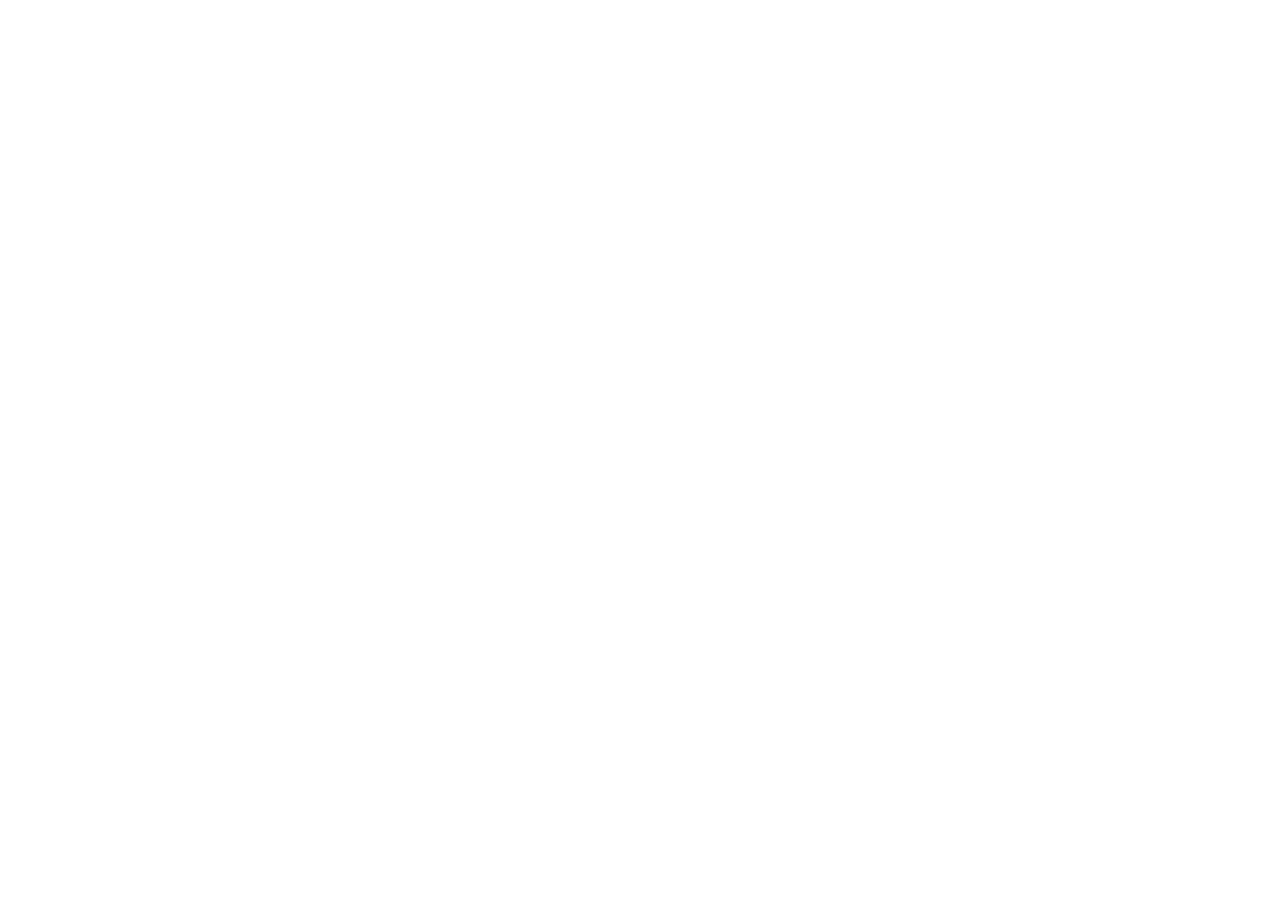
==== index.html @ 649a9860 "linkage" ====
<!DOCTYPE html>
<html lang="en">
<head>
   <meta charset="UTF-8">
   <title>User Notes Exercise</title>
</head>
<body>



   <script src="/bower_components/angular/angular.js"></script>
   <script src="/bower_components/angular-route/angular-route.js"></script>
   <script src="/bower_components/firebase/firebase.js"></script>
   <script src="user.js"></script>
</body>
</html>
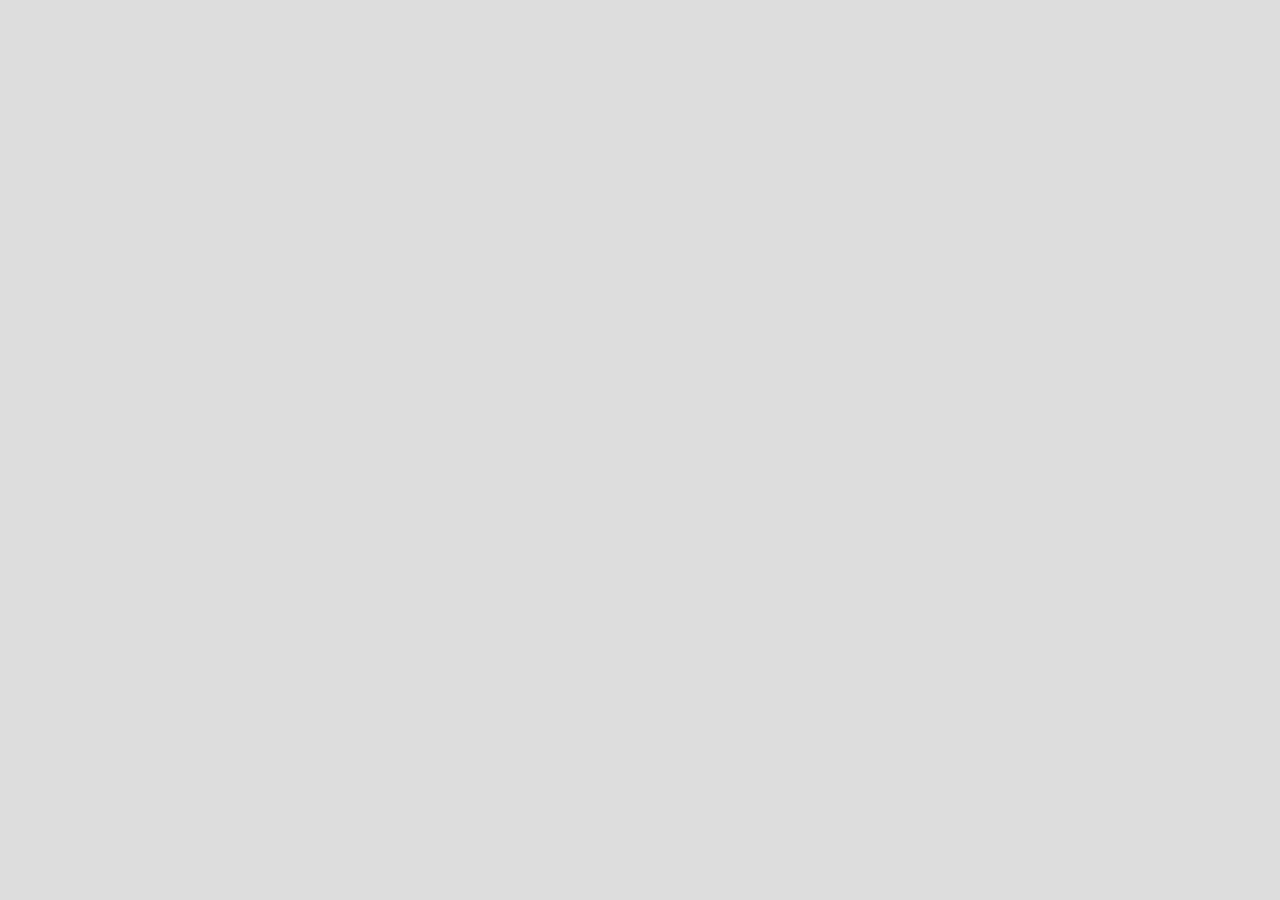
==== commit 998696a6: "routes" ====
--- a/index.html
+++ b/index.html
@@ -3,11 +3,19 @@
 <head>
    <meta charset="UTF-8">
    <title>User Notes Exercise</title>
+   <link rel="stylesheet" type="text/css" href="styling.css">
 </head>
-<body>
+
+<body ng-app="userNotes">
+
+
+   <div ng-view>
+
+   </div>
 
 
 
+<!-- _______script tags_______ -->
    <script src="/bower_components/angular/angular.js"></script>
    <script src="/bower_components/angular-route/angular-route.js"></script>
    <script src="/bower_components/firebase/firebase.js"></script>
--- a/styling.css
+++ b/styling.css
@@ -0,0 +1,3 @@
+body {
+   background-color: #ddd;
+}
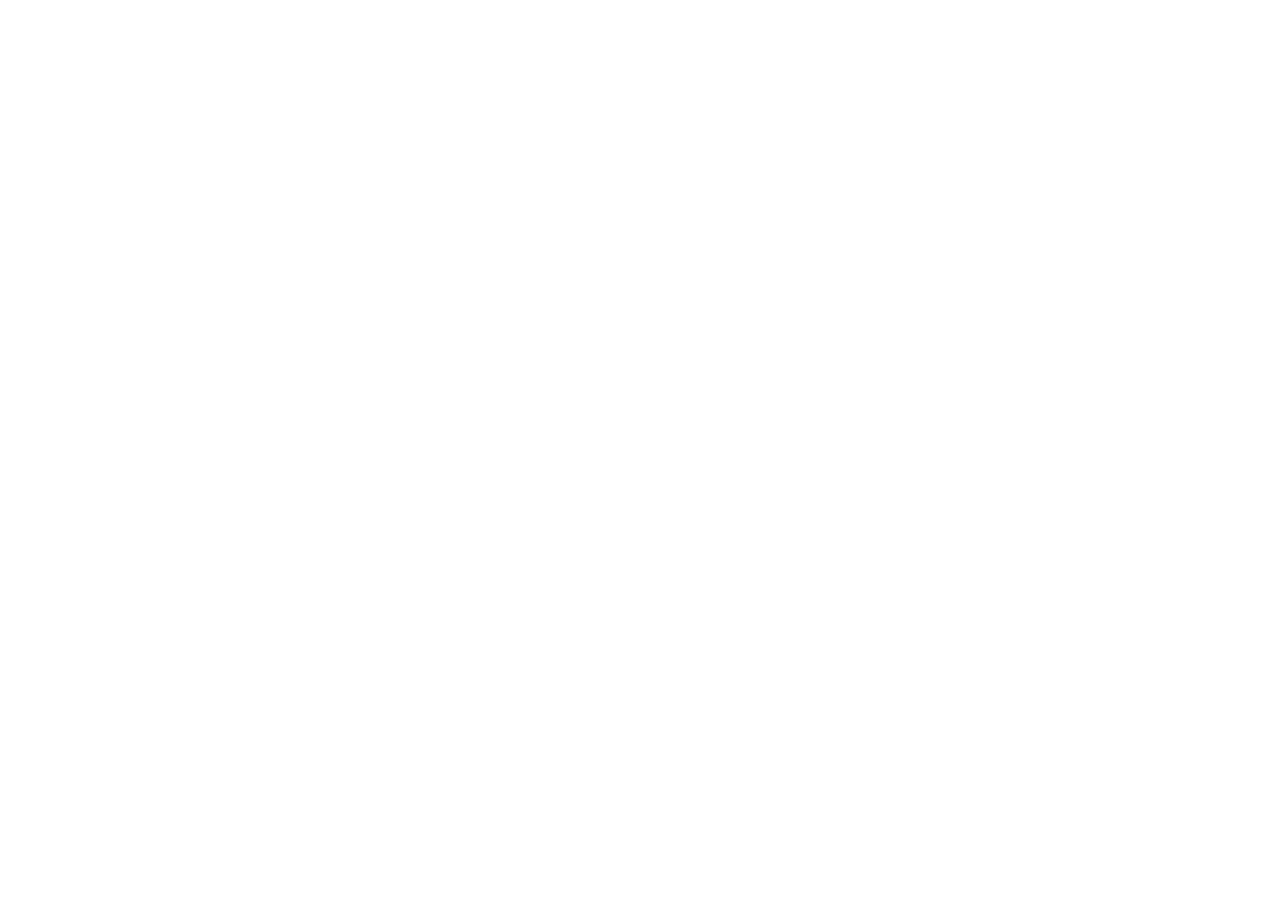
==== commit 384b6aec: "added call to firebase" ====
--- a/index.html
+++ b/index.html
@@ -16,6 +16,7 @@
 
 
 <!-- _______script tags_______ -->
+
    <script src="/bower_components/angular/angular.js"></script>
    <script src="/bower_components/angular-route/angular-route.js"></script>
    <script src="/bower_components/firebase/firebase.js"></script>
--- a/styling.css
+++ b/styling.css
@@ -1,3 +1,3 @@
 body {
-   background-color: #ddd;
+   background-color: #lightgreen;
 }
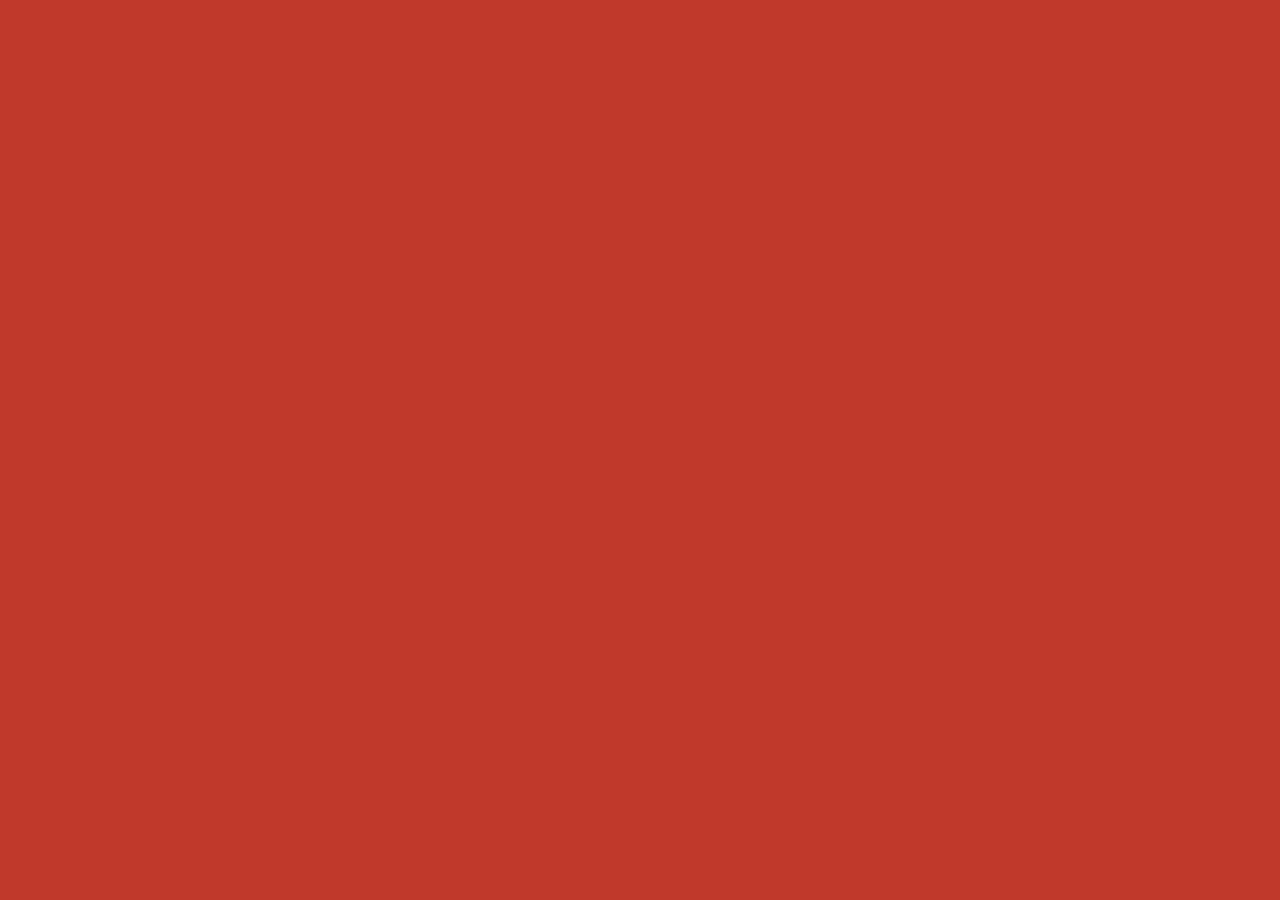
==== commit f1d41b43: "added wacky link tags" ====
--- a/index.html
+++ b/index.html
@@ -3,6 +3,8 @@
 <head>
    <meta charset="UTF-8">
    <title>User Notes Exercise</title>
+   <link rel="stylesheet" type="text/css" href="/bower_components/bootstrap/dist/css/bootstrap.css">
+   <link rel="stylesheet" type="text/css" href="http://fonts.googleapis.com/css?family=Economica:400,700">
    <link rel="stylesheet" type="text/css" href="styling.css">
 </head>
 
@@ -20,6 +22,11 @@
    <script src="/bower_components/angular/angular.js"></script>
    <script src="/bower_components/angular-route/angular-route.js"></script>
    <script src="/bower_components/firebase/firebase.js"></script>
-   <script src="user.js"></script>
+   <script src="/user.js"></script>
+   <script src="/app/config.js"></script>
+   <script src="/controllers/login.js"></script>
+   <script src="/controllers/new.js"></script>
+   <script src="/controllers/notes.js"></script>
+   <script src="/controllers/register.js"></script>
 </body>
 </html>
--- a/styling.css
+++ b/styling.css
@@ -1,3 +1,41 @@
 body {
    background-color: #lightgreen;
 }
+
+form {
+   margin: 6% 0% 0% 70%;
+}
+
+a {
+   text-decoration: none;
+   color: black;
+}
+
+.welcome {
+   margin: 10% 0% 0% 65%;
+}
+
+.bigTextbox {
+   width: 60%;
+   min-height: 350px;
+   margin: 3% 0;
+}
+
+/*_____links_____*/
+
+body {
+  background: #c0392b;
+  font-family: 'Economica', sans-serif;
+  text-transform: uppercase;
+  letter-spacing: 0.1em;
+  -webkit-backface-visibility: hidden;
+}
+
+#circle {
+  width: 400px;
+  height: 400px;
+  border-radius: 200px;
+  border: 2px solid #fff;
+  position: absolute;
+  left: -250px;
+}
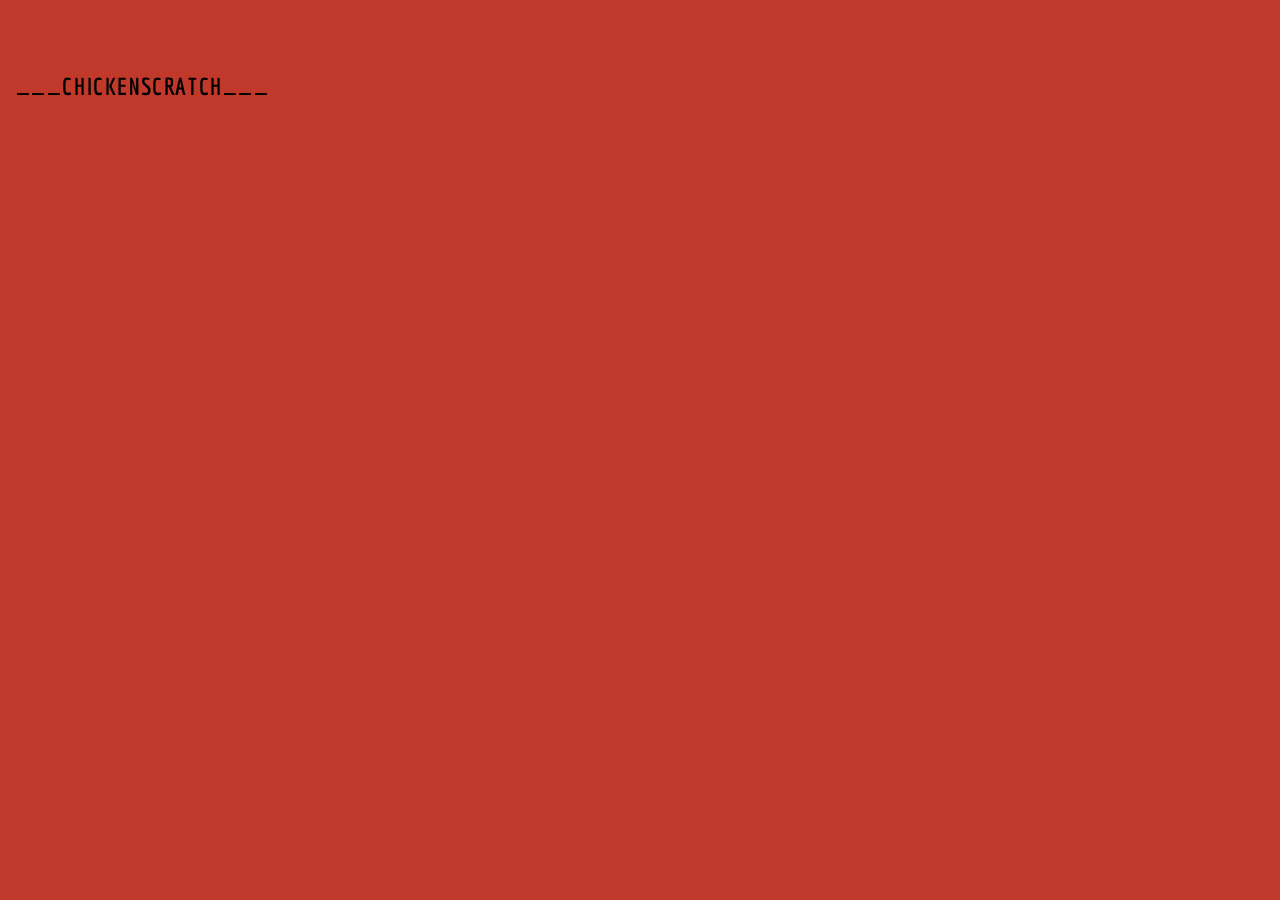
==== commit fb3b0190: "rearranging" ====
--- a/index.html
+++ b/index.html
@@ -8,10 +8,12 @@
    <link rel="stylesheet" type="text/css" href="styling.css">
 </head>
 
-<body ng-app="userNotes">
+<body ng-app="userNotes" class="container row">
 
+   <h2 class="logo col-md-2">___chickenscratch___</h2>
 
-   <div ng-view>
+   <div ng-view class="col-md-offset-5">
+
 
    </div>
 
--- a/styling.css
+++ b/styling.css
@@ -1,9 +1,15 @@
 body {
    background-color: #lightgreen;
+   display: inline-flex;
+}
+
+/*chickenscratch logo*/
+.logo {
+   margin: 25% 3%;
 }
 
 form {
-   margin: 6% 0% 0% 70%;
+   margin: 6% 0% 0% 60%;
 }
 
 a {
@@ -17,7 +23,8 @@
 
 .bigTextbox {
    width: 60%;
-   min-height: 350px;
+   min-height: 300px;
+   min-width: 150px;
    margin: 3% 0;
 }
 
